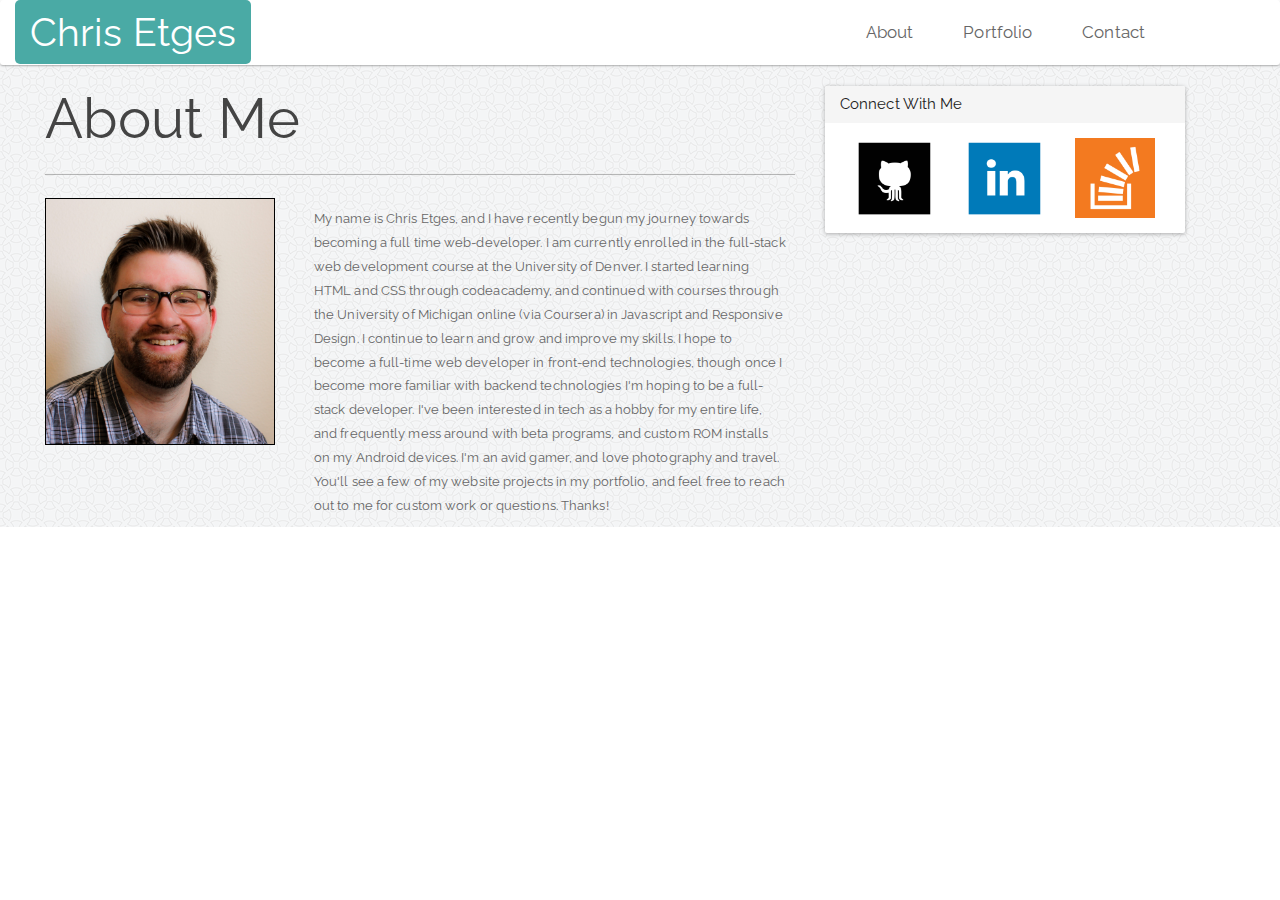
==== index.html @ ab7a98c6 "sundayWork" ====
<!DOCTYPE html>
<html>

<head>
    <meta charset="utf-8" />
    <meta http-equiv="X-UA-Compatible" content="IE=edge">
    <title>Panel Layout Activity</title>
    <meta name="viewport" content="width=device-width, initial-scale=1">
    <link rel="stylesheet" href="https://maxcdn.bootstrapcdn.com/bootstrap/3.3.6/css/bootstrap.min.css">
    <link href="https://fonts.googleapis.com/css?family=Raleway" rel="stylesheet">
    <link rel="stylesheet" href="css/bootstrap.css">
    <link rel="stylesheet" href="css/style.css">
</head>

<body>
    <nav class="navbar navbar-default">
        <div class="container">
            <div class="navbar-header">
                <button type="button" class="navbar-toggle collapsed" data-toggle="collapse" data-target="#myNavbar">
                    <span class="icon-bar"></span>
                    <span class="icon-bar"></span>
                    <span class="icon-bar"></span>
                </button>
                <a class="navbar-brand" href="#">
                    <span id="spanNav"> Chris Etges</span>
                </a>
            </div>
            <div class="collapse navbar-collapse collapse" id="myNavbar">
                <ul class="nav navbar-nav navbar-right">
                    <li>
                        <a href="index.html"><span class="link">About </span></a>
                    </li>
                    <li>
                        <a href="portfolio.html"><span class="link">Portfolio </span></a>
                    </li>
                    <li>
                        <a href="contact.html"><span class="link">Contact </span></a>
                    </li>
                </ul>
            </div>
        </div>
    </nav>

    <div class="container-fluid">
        <div class="container">
            <div class="row">
                <div class="col-md-8">
                    <div class="row">
                        <div class="col-md-12">
                            <h1>About Me</h1>
                            <hr>
                        </div>
                    </div>
                    <div class="row">
                        <div class="col-md-4 col-sm-5">
                            <img id="portrait" src="images/headshot.jpg" alt="Portrait of Chris">
                        </div>
                        <div class="col-md-8 col-sm-7">
                            <p>My name is Chris Etges, and I have recently begun my journey towards becoming a full time web-developer.
                                I am currently enrolled in the full-stack web development course at the University of Denver.
                                I started learning HTML and CSS through codeacademy, and continued with courses through the
                                University of Michigan online (via Coursera) in Javascript and Responsive Design. I continue
                                to learn and grow and improve my skills. I hope to become a full-time web developer in front-end
                                technologies, though once I become more familiar with backend technologies I'm hoping to
                                be a full-stack developer. I've been interested in tech as a hobby for my entire life, and
                                frequently mess around with beta programs, and custom ROM installs on my Android devices.
                                I'm an avid gamer, and love photography and travel. You'll see a few of my website projects
                                in my portfolio, and feel free to reach out to me for custom work or questions. Thanks!
                            </p>
                        </div>
                    </div>
                </div>
                <div class="col-xs-2"></div>
                <div class="col-md-4 col-sm-7 col-xs-8">
                    <div class="panel panel-default">
                        <div class="panel-heading">
                            <h3 class="panel-title">Connect With Me</h3>
                        </div>
                        <div class="panel-body">
                            <div class="col-md-4 col-sm-4 col-xs-4">
                                <a href="https://github.com/cetges86">
                                    <img class="logos" src="images/githublogo.png" alt="github logo">
                                </a>
                            </div>
                            <div class="col-md-4 col-sm-4 col-xs-4">
                                <a href="https://www.linkedin.com/in/chrisetges">
                                    <img class="logos" src="images/linkedinlogo.png" alt="linkedin logo">
                                </a>
                            </div>
                            <div class="col-md-4 col-sm-4 col-xs-4">
                                <a href="https://stackoverflow.com/users/8929426/christopher-etges?tab=profile">
                                    <img class="logos" src="images/overflowlogo.png" alt="stack overflow icon">
                                </a>
                            </div>
                        </div>
                    </div>
                </div>
            </div>

        </div>
    </div>
    <script src="https://ajax.googleapis.com/ajax/libs/jquery/3.3.1/jquery.min.js"></script>
    <script src="https://maxcdn.bootstrapcdn.com/bootstrap/3.3.7/js/bootstrap.min.js" integrity="sha384-Tc5IQib027qvyjSMfHjOMaLkfuWVxZxUPnCJA7l2mCWNIpG9mGCD8wGNIcPD7Txa"
        crossorigin="anonymous"></script>
</body>

</html>
---- css/style.css ----
body {
    font-family: 'Raleway', sans-serif;
}

.container-fluid {
    background-image: url(../images/circles-light.png);
}

.navbar {
    margin-bottom: 0;
}

.link {
    padding: 10px;
    font-size: 1.3em;
}

.link:hover {
    background-color: #4aaaa5;
    border-radius: 10px;
    transition: 1.5s;
}
.navbar-brand {
    background-color: #4aaaa5;
    border-radius: 5px;
    font-size:3em;

}

hr {
    background-color: #777777;
    height: 1px;
    opacity: .5;
}
.container {
    margin: 0px 15px;
}
.panel {
    margin-top:20px;
}
#spanNav {
    color: #fff;
}

#spanNav:hover {
    color: #666666;
}


p {
    margin: 1vh;
}
.logos {
    max-width: 100%;
}
#portrait {
    width: 100%;
    border: 1px solid #000;
}
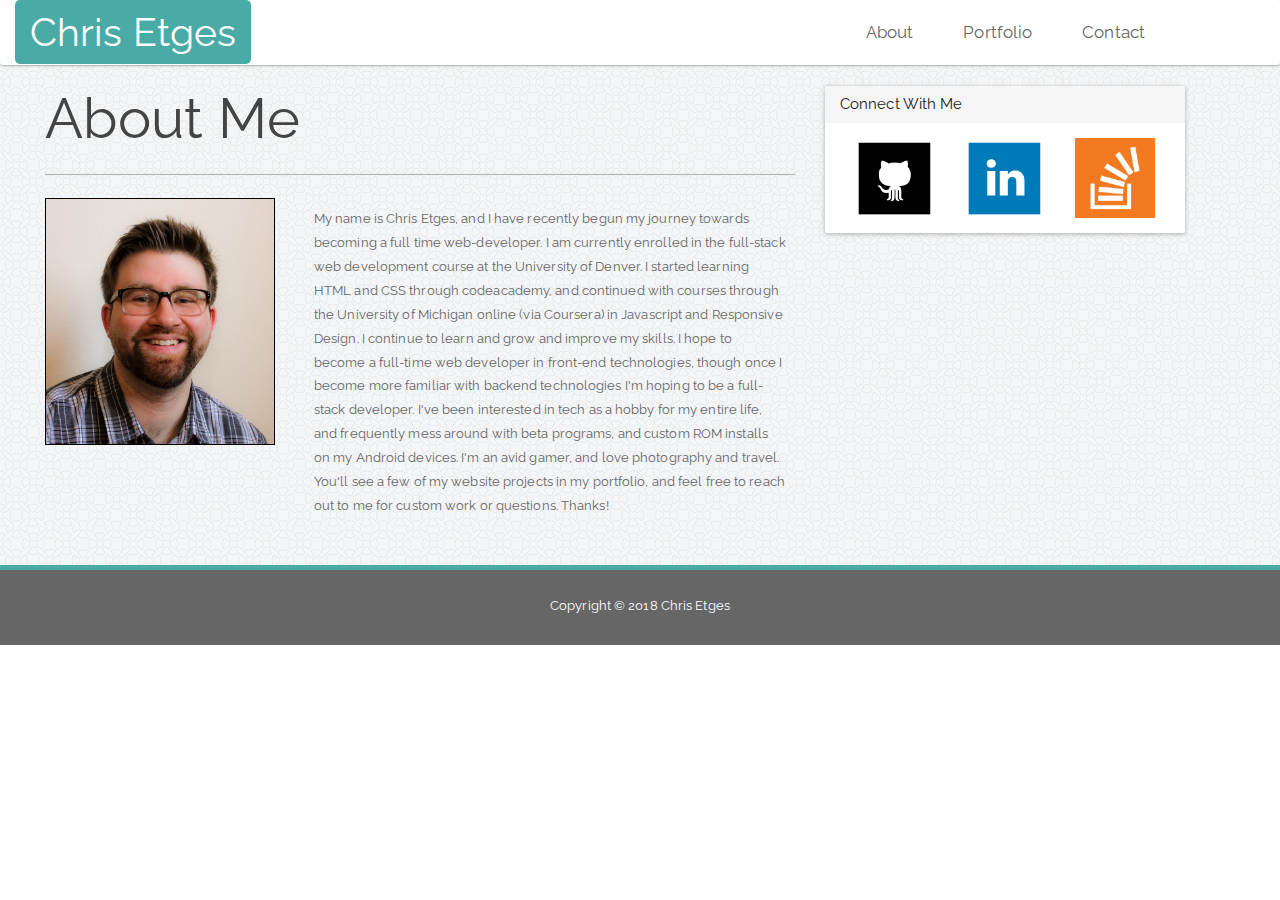
==== commit 262c2059: "workMon" ====
--- a/index.html
+++ b/index.html
@@ -28,13 +28,19 @@
             <div class="collapse navbar-collapse collapse" id="myNavbar">
                 <ul class="nav navbar-nav navbar-right">
                     <li>
-                        <a href="index.html"><span class="link">About </span></a>
+                        <a href="index.html">
+                            <span class="link">About </span>
+                        </a>
                     </li>
                     <li>
-                        <a href="portfolio.html"><span class="link">Portfolio </span></a>
+                        <a href="portfolio.html">
+                            <span class="link">Portfolio </span>
+                        </a>
                     </li>
                     <li>
-                        <a href="contact.html"><span class="link">Contact </span></a>
+                        <a href="contact.html">
+                            <span class="link">Contact </span>
+                        </a>
                     </li>
                 </ul>
             </div>
@@ -99,6 +105,15 @@
 
         </div>
     </div>
+    <div class="container-fluid">
+        <div class="row">
+            <div class="col-md-12">
+            <footer>
+                <p id="footer">Copyright &copy; 2018 Chris Etges</p>
+            </footer>
+        </div>
+        </div>
+    </div>
     <script src="https://ajax.googleapis.com/ajax/libs/jquery/3.3.1/jquery.min.js"></script>
     <script src="https://maxcdn.bootstrapcdn.com/bootstrap/3.3.7/js/bootstrap.min.js" integrity="sha384-Tc5IQib027qvyjSMfHjOMaLkfuWVxZxUPnCJA7l2mCWNIpG9mGCD8wGNIcPD7Txa"
         crossorigin="anonymous"></script>
--- a/css/style.css
+++ b/css/style.css
@@ -57,3 +57,16 @@
     width: 100%;
     border: 1px solid #000;
 }
+
+footer {
+    text-align: center;
+    background-color: #666666;
+    border-top: #4aaaa5 5px solid;
+    min-height: 80px;
+    margin: 3% -5% -5%;
+}
+
+#footer {
+    color: #FFF;
+    padding-top: 15px;
+}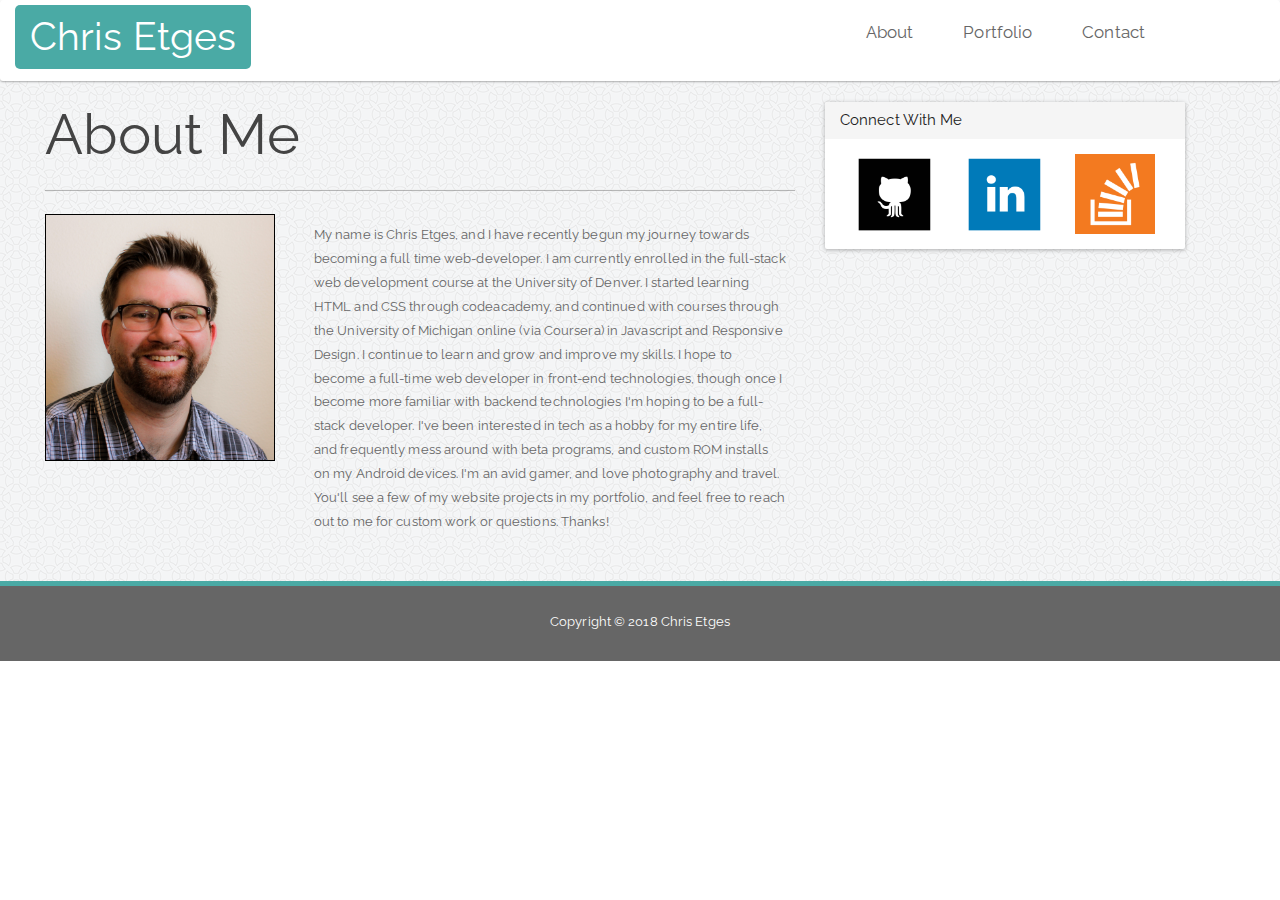
==== commit 90e4fdb9: "fixTitle" ====
--- a/index.html
+++ b/index.html
@@ -4,7 +4,7 @@
 <head>
     <meta charset="utf-8" />
     <meta http-equiv="X-UA-Compatible" content="IE=edge">
-    <title>Panel Layout Activity</title>
+    <title>Bootstrap Portfolio</title>
     <meta name="viewport" content="width=device-width, initial-scale=1">
     <link rel="stylesheet" href="https://maxcdn.bootstrapcdn.com/bootstrap/3.3.6/css/bootstrap.min.css">
     <link href="https://fonts.googleapis.com/css?family=Raleway" rel="stylesheet">
@@ -21,7 +21,7 @@
                     <span class="icon-bar"></span>
                     <span class="icon-bar"></span>
                 </button>
-                <a class="navbar-brand" href="#">
+                <a class="navbar-brand" href="index.html">
                     <span id="spanNav"> Chris Etges</span>
                 </a>
             </div>
--- a/css/style.css
+++ b/css/style.css
@@ -8,8 +8,11 @@
 
 .navbar {
     margin-bottom: 0;
+    height: 9vh;
 }
-
+.navbar-brand{
+    margin-top: 0.5vh;
+}
 .link {
     padding: 10px;
     font-size: 1.3em;
@@ -46,6 +49,29 @@
     color: #666666;
 }
 
+.image {
+    position: relative;
+    width: 100%;
+    margin: 3%;
+    display: inline-block;
+}
+
+.portImage {
+    width: 100%;
+    min-height: 200px;
+    margin: 10px;
+}
+
+.image h4 {
+    position: absolute;
+    top: 125px;
+    left: 20px;
+    background-color: #4aaaa5;
+    padding: 10px;
+    border-radius: 5px;
+    color: white;
+    opacity: .8;
+}
 
 p {
     margin: 1vh;
@@ -56,6 +82,22 @@
 #portrait {
     width: 100%;
     border: 1px solid #000;
+}
+
+input {
+    width: 100%;
+    padding: 12px 0px;
+}
+
+#message {
+    height:15em;
+    width: 100%;
+    resize: none;
+}
+
+#submit {
+    width: 15%;
+    margin: 15px 0px 30px;
 }
 
 footer {
